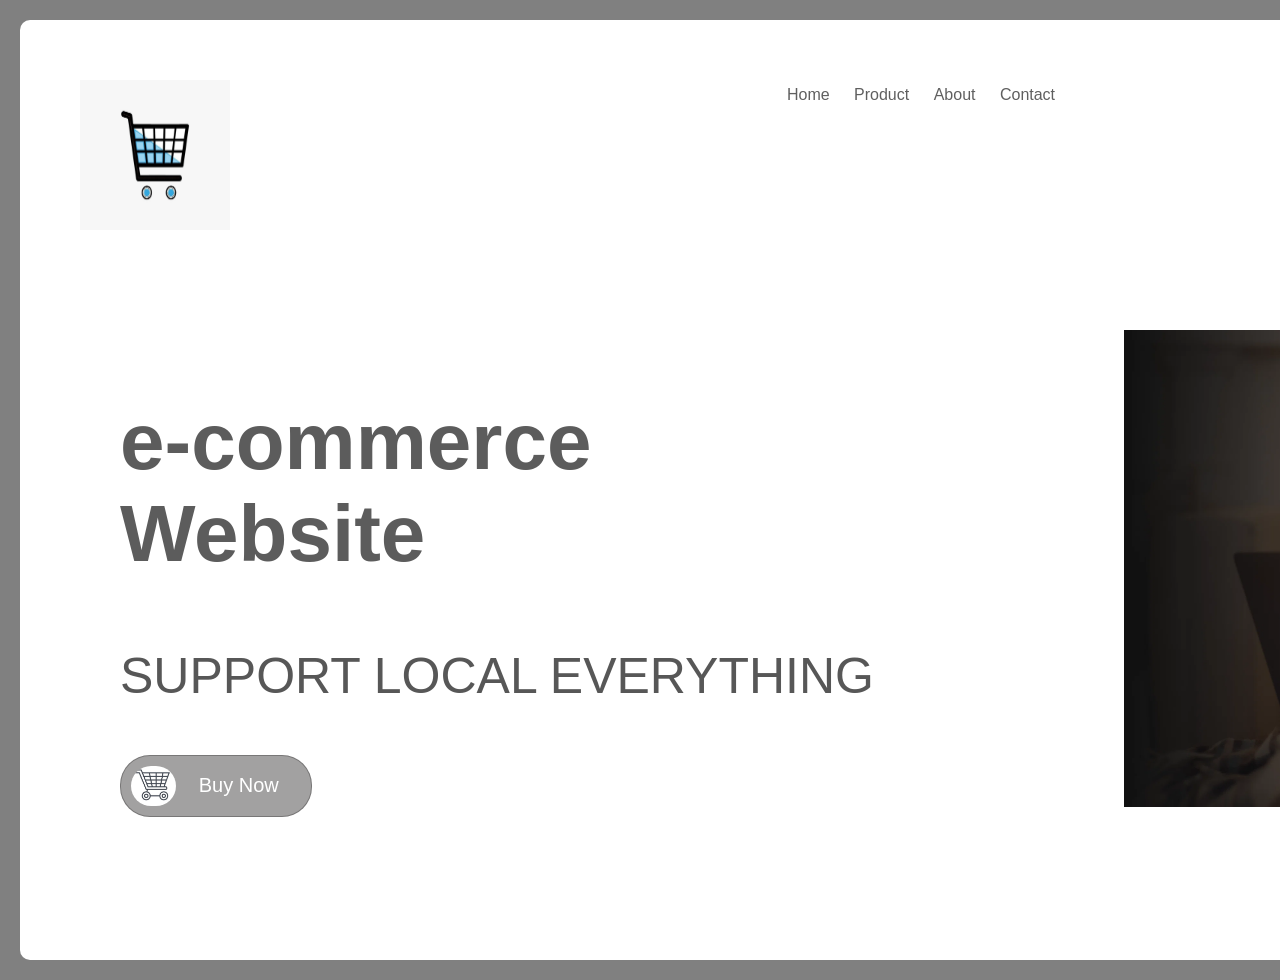
==== index.html @ 9d7ae7f0 "day-1" ====
<!DOCTYPE html>
<html lang="en">
<head>
    <meta charset="UTF-8">
    <link rel="stylesheet" href="style.css">
    <meta name="viewport" content="width=device-width, initial-scale=1.0">
    <title>Document</title>
</head>
<body>
    
    <section id="section-1">
        <div class="container">
            <header>
                <img src="foto1 (1).png!sw800" class="home-icon">

                <nav>
                    <ul>
                        <li><a href="home/home.html">Home</a></li>
                        <li><a href="home/product.html">Product</a></li>
                        <li><a href="home/about.html">About</a></li>
                        <li><a href="home/contact.html">Contact</a></li>
                    </ul>
                </nav>

                <form >
                    <input type="text" name="type here" placeholder="Type here" >
                    <button>Search</button>
                </form>
            </header>
            <div class="main-heading">
                <img src="iconn.webp" class="icon-web">
                <h1>e-commerce <br> Website</h1>
                <p>Support local everything</p>

                <aside>
                    <img src="foto2.jpg" class="icon">
                    <button class="big-button">Buy Now</button>
                </aside>
            </div>

        </div>
    </section>


</body>
</html>
---- style.css ----
body{
    margin: 0;
    padding: 0;
    font-family: sans-serif;
    background-color: gray;
}

.container{
    background-color: white;
    padding: 20px;
    margin: 20px;
    width: 1820px;
    height: 900px;
    border-radius: 10px;
}

header{
    display: flex;
    justify-content: space-between;
}

.home-icon{
    width: 150px;
    height: 150px;
    padding: 40px;
}

nav ul li{
    display: inline-block;
    padding: 30px 10px;
}

nav ul li a{
    text-decoration: none;
    color: rgb(95, 95, 95);
}

form{
    display: flex;
    float: right;
    padding-right: 60px;
    padding-top: 40px;
}

input[name="type here"]{
    width: 180px;
    height: 25px;
}

button{
    width: 80px;
    height: 30px;
}

.main-heading{
    text-decoration: none;
    justify-content: space-between;
    padding-left: 80px;
    padding-top: 60px;
}

h1{
    font-size: 80px;
    color: rgb(92, 92, 92);
}

p{
    font-family: sans-serif;
    text-transform: uppercase;
    font-size: 50px;
    color: rgb(87, 87, 87);
}

aside{
    display: flex;
    padding: 10px 10px 10px 10px;
    border: 1px solid  rgba(86, 85, 85, 0.549);
    border-radius: 30px;
    width: 170px;
    height: 40px;
    background-color: rgba(86, 85, 85, 0.549);
}

.icon{
    width: 50px;
    height: 40px;
    border-radius: 20px;
}

.big-button{
    background-color: transparent;
    border: none;
    font-size: 20px;
    width: 150px;
    height: 40px;
    color: white;
}

.icon-web{
    float: right;
    padding-right: 40px;
    width: 40%;
    height: 40%;
}
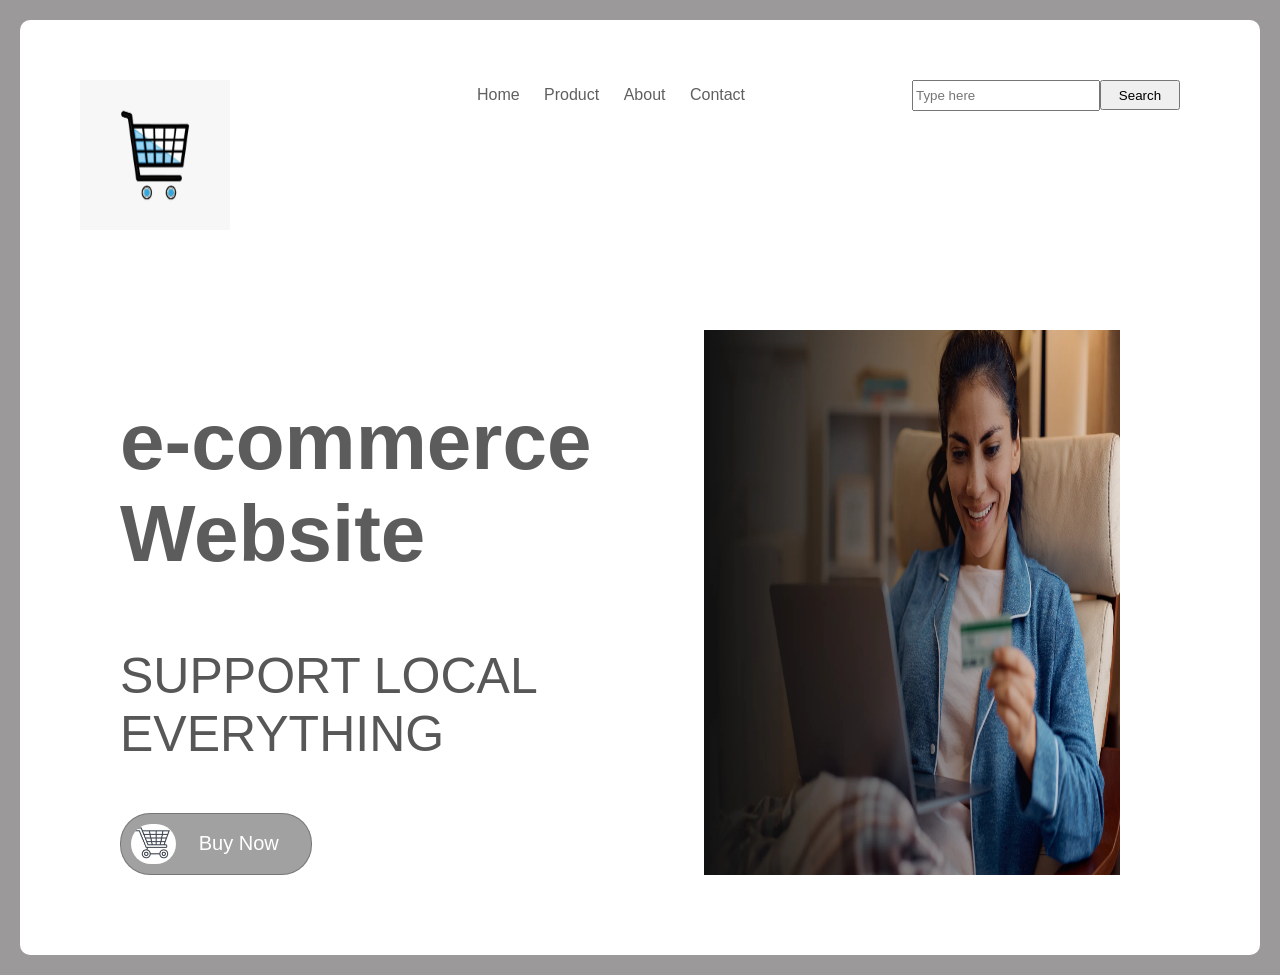
==== commit d21082d9: "day2" ====
--- a/index.html
+++ b/index.html
@@ -11,7 +11,7 @@
     <section id="section-1">
         <div class="container">
             <header>
-                <img src="foto1 (1).png!sw800" class="home-icon">
+                <img src="foto1.png" class="home-icon" alt="Logo">
 
                 <nav>
                     <ul>
@@ -23,21 +23,25 @@
                 </nav>
 
                 <form >
-                    <input type="text" name="type here" placeholder="Type here" >
+                    <input type="text" name="search" placeholder="Type here" >
                     <button>Search</button>
                 </form>
             </header>
             <div class="main-heading">
-                <img src="iconn.webp" class="icon-web">
-                <h1>e-commerce <br> Website</h1>
-                <p>Support local everything</p>
+                <div class="text-section">
+                    
+                    <h1>e-commerce <br> Website</h1>
+                    <p>Support local everything</p>
 
-                <aside>
-                    <img src="foto2.jpg" class="icon">
-                    <button class="big-button">Buy Now</button>
-                </aside>
+                    <div class="buy-now">
+                         <img src="foto2.jpg" class="icon" alt="Logo">
+                         <button class="big-button">Buy Now</button>
+                    </div>
+                </div>
+
+                <img src="iconn.webp" class="icon-web" alt="Logo">
+
             </div>
-
         </div>
     </section>
 
--- a/style.css
+++ b/style.css
@@ -2,15 +2,15 @@
     margin: 0;
     padding: 0;
     font-family: sans-serif;
-    background-color: gray;
+    background-color: #9b9999;
 }
 
 .container{
     background-color: white;
     padding: 20px;
     margin: 20px;
-    width: 1820px;
-    height: 900px;
+    max-width: 1900px;
+    height: auto;
     border-radius: 10px;
 }
 
@@ -25,6 +25,9 @@
     padding: 40px;
 }
 
+nav ul{
+    list-style: none;
+}
 nav ul li{
     display: inline-block;
     padding: 30px 10px;
@@ -37,12 +40,11 @@
 
 form{
     display: flex;
-    float: right;
     padding-right: 60px;
     padding-top: 40px;
 }
 
-input[name="type here"]{
+input[name="search"]{
     width: 180px;
     height: 25px;
 }
@@ -53,10 +55,13 @@
 }
 
 .main-heading{
-    text-decoration: none;
+    display: flex;
     justify-content: space-between;
-    padding-left: 80px;
-    padding-top: 60px;
+    padding: 60px 80px;
+}
+
+.text-section{
+    width: 50%;
 }
 
 h1{
@@ -71,7 +76,7 @@
     color: rgb(87, 87, 87);
 }
 
-aside{
+.buy-now{
     display: flex;
     padding: 10px 10px 10px 10px;
     border: 1px solid  rgba(86, 85, 85, 0.549);
@@ -97,8 +102,63 @@
 }
 
 .icon-web{
-    float: right;
     padding-right: 40px;
     width: 40%;
-    height: 40%;
+    height: auto;
+}
+
+.product-list {
+    display: flex;
+    justify-content: space-around;
+    flex-wrap: wrap;
+    padding: 40px 0;
+    gap: 20px;
+}
+
+.product-card {
+    background-color: #ffffff;
+    border: 1px solid #cccccc;
+    border-radius: 10px;
+    width: 300px;
+    padding: 20px;
+    box-shadow: 0 4px 8px rgba(0,0,0,0.1);
+    text-align: center;
+    transition: transform 0.3s ease;
+}
+
+.product-card:hover {
+    transform: scale(1.03);
+}
+
+.product-card img {
+    width: 100%;
+    height: auto;
+    border-radius: 10px;
+}
+
+.product-card h2 {
+    font-size: 24px;
+    color: #333;
+    margin: 10px 0;
+}
+
+.product-card p {
+    font-size: 18px;
+    color: #666;
+}
+
+.product-card button {
+    margin-top: 10px;
+    padding: 10px 20px;
+    background-color: #444;
+    color: #fff;
+    border: none;
+    border-radius: 5px;
+    cursor: pointer;
+    transition: background-color 0.3s ease;
+    height: 30px;
+}
+
+.product-card button:hover {
+    background-color: #222;
 }
